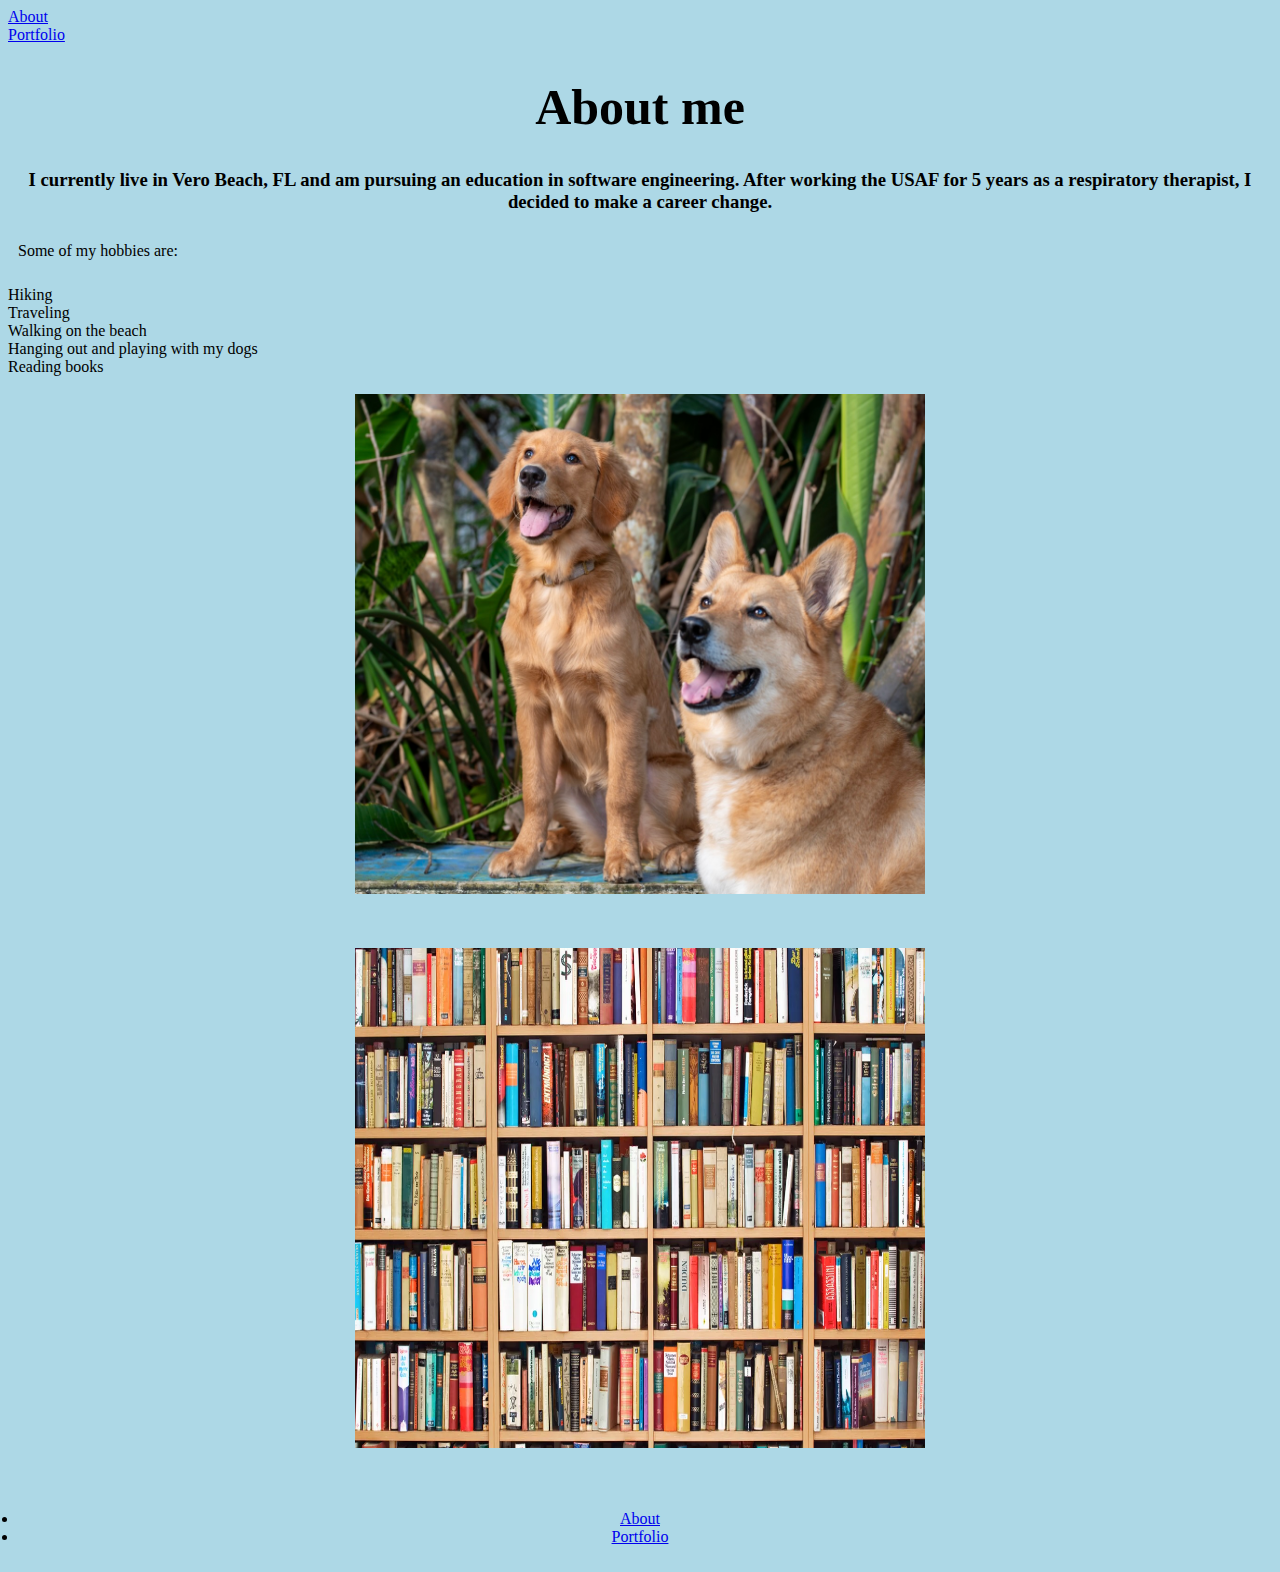
==== about.html @ 5361735b "completed part 1 of workshop 11" ====
<!DOCTYPE html>
<html lang="en">

<head>
    <meta charset="UTF-8">
    <meta name="viewport" content="width=device-width, initial-scale=1.0">
    <title>About Me</title>
    <link rel="stylesheet" type="text/css" href="style.css" />
    <script src="javascript.js"></script>



</head>

<body>
    <header>
        <li><a href="about.html">About</a></li>

        <li> <a href="portfolio.html">Portfolio</a></li>
    </header>
    <h1>About me</h1>
    <h3>I currently live in Vero Beach, FL and am pursuing an education in software engineering. After working the USAF
        for 5 years as a respiratory therapist, I decided to make a career change.</h3>

    <ul>Some of my hobbies are: </ul>
    <li>Hiking</li>
    <li>Traveling</li>
    <li>Walking on the beach</li>
    <li>Hanging out and playing with my dogs</li>
    <li>Reading books</li>

    <br> <img src="IMG_7915.jpeg" alt="Dogs" width="570" height="500" class="center"> </br>
    <br> </br>
    <img src="books.webp" alt="Me" width="570" height="500" class="center">
    <div id="links">

        <br> </br>
        <ul>
            <footer>
                <li><a href="about.html">About</a></li>

                <li> <a href="portfolio.html">Portfolio</a></li>
            </footer>
        </ul>
    </div>
</body>

</html>
---- style.css ----
body {
    background-color: lightblue;
}

h1 {
    text-align: center;
    font-family: cursive;
    font-size: 50px;
}

h4 {
    text-align: center;
}

h5 {
    text-align: center;
}

.center {
    display: block;
    margin-left: auto;
    margin-right: auto;
}

footer {
    text-align: center;
}

ul {
    padding: 10px;
    size: 20px;
}

h3 {
    text-align: center;
}
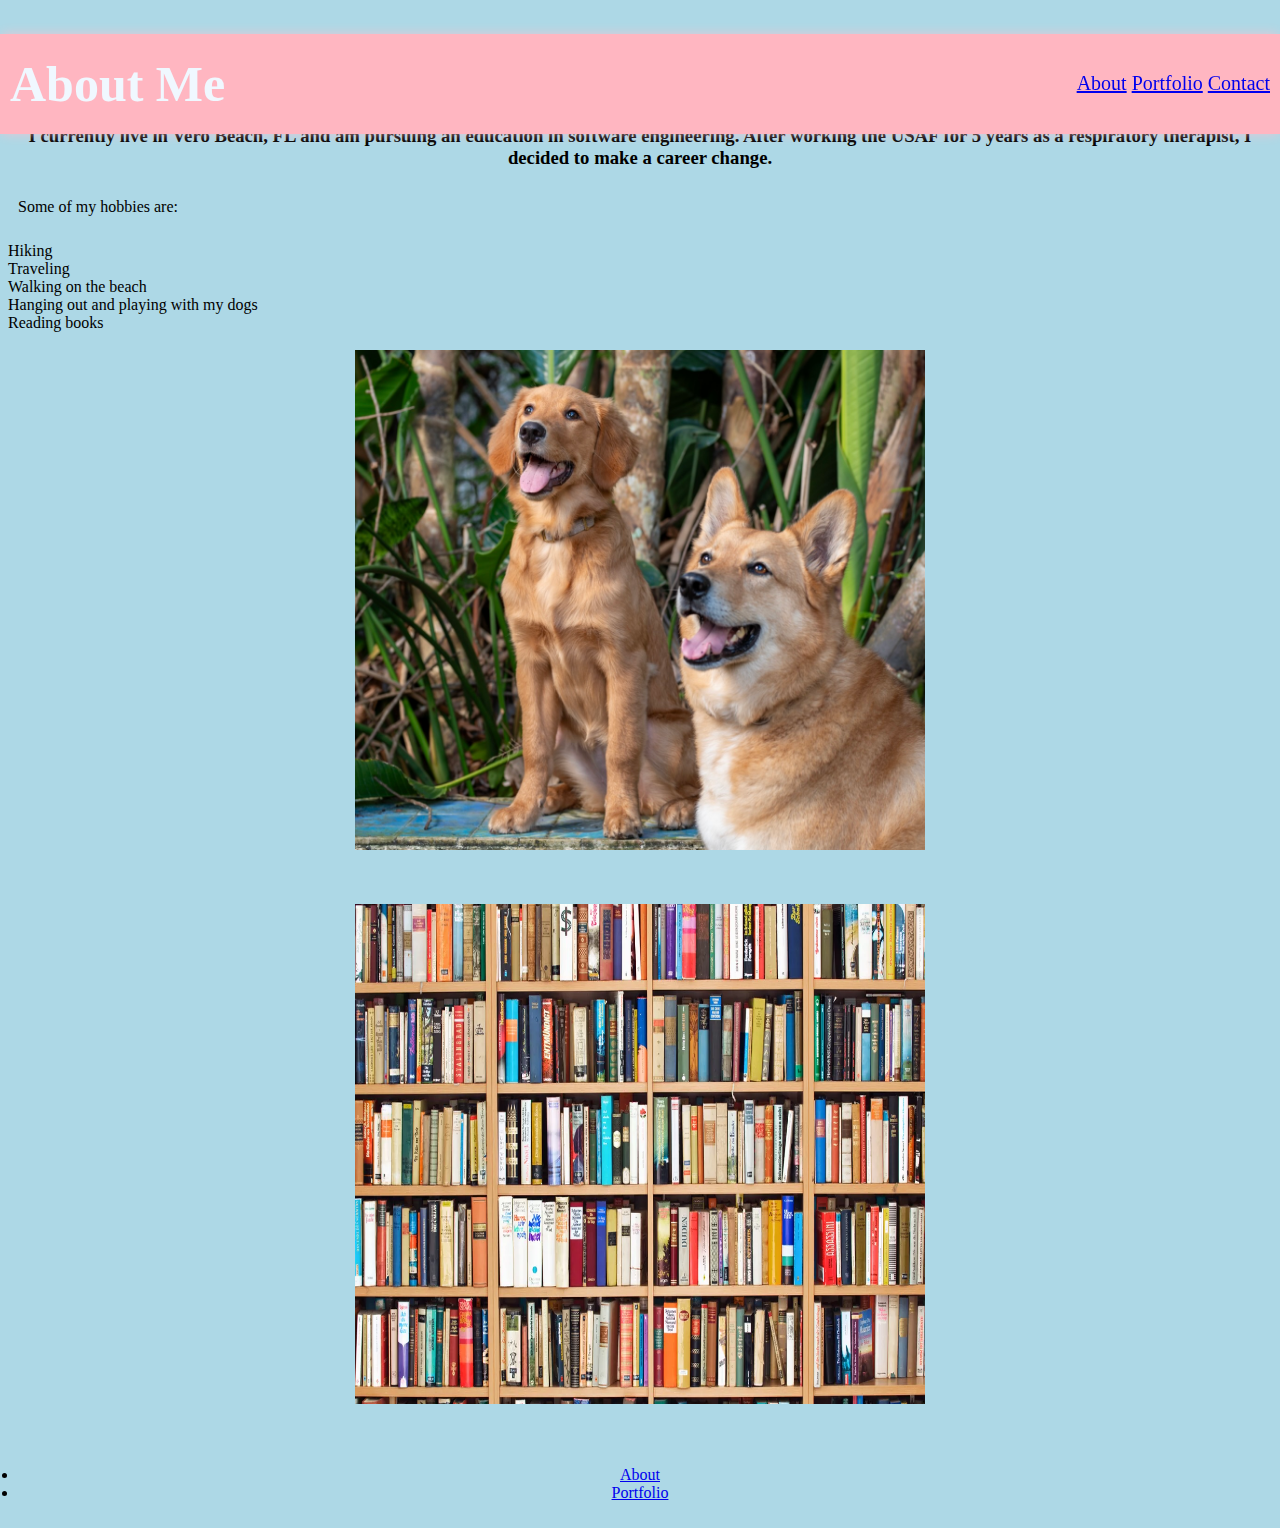
==== commit 202c3d9a: "updated contact page" ====
--- a/about.html
+++ b/about.html
@@ -13,11 +13,19 @@
 </head>
 
 <body>
-    <header>
-        <li><a href="about.html">About</a></li>
+    <nav>
+        <div id="logo">
+            <h1>About Me</h1>
+        </div>
+        <div id="links>" a class="active" href="Home" </a>
 
-        <li> <a href="portfolio.html">Portfolio</a></li>
-    </header>
+            <a href="about.html">About</a>
+
+            <a href="portfolio.html">Portfolio</a>
+
+            <a href="contact.html">Contact</a>
+        </div>
+    </nav>
     <h1>About me</h1>
     <h3>I currently live in Vero Beach, FL and am pursuing an education in software engineering. After working the USAF
         for 5 years as a respiratory therapist, I decided to make a career change.</h3>
--- a/style.css
+++ b/style.css
@@ -10,10 +10,12 @@
 
 h4 {
     text-align: center;
+    font-size: 20px;
 }
 
 h5 {
     text-align: center;
+    font-size: 20px;
 }
 
 .center {
@@ -33,4 +35,53 @@
 
 h3 {
     text-align: center;
+}
+
+nav {
+    box-shadow: 0 0 12px -2px pink;
+    position: fixed;
+    left: 0;
+    right: 0;
+    align-items: center;
+    background-color: lightpink;
+    color: aliceblue;
+    height: 80px;
+    padding: 10px;
+    display: flex;
+    justify-content: space-between;
+    font-size: 20px;
+    font-family: cursive;
+
+}
+
+input[type=text],
+select,
+textarea {
+    width: 100px;
+    padding: 12px;
+    border: 1px solid gray;
+    border-radius: 4px;
+    box-sizing: border-box;
+    margin-top: 6px;
+    margin-bottom: 16px;
+    resize: vertical;
+}
+
+input[type=submit] {
+    background-color: #04AA6D;
+    color: white;
+    padding: 12px 20px;
+    border: none;
+    border-radius: 4px;
+    cursor: pointer;
+}
+
+input[type=submit]:hover {
+    background-color: #45a049;
+}
+
+.container {
+    border-radius: 5px;
+    background-color: #f2f2f2;
+    padding: 20px;
 }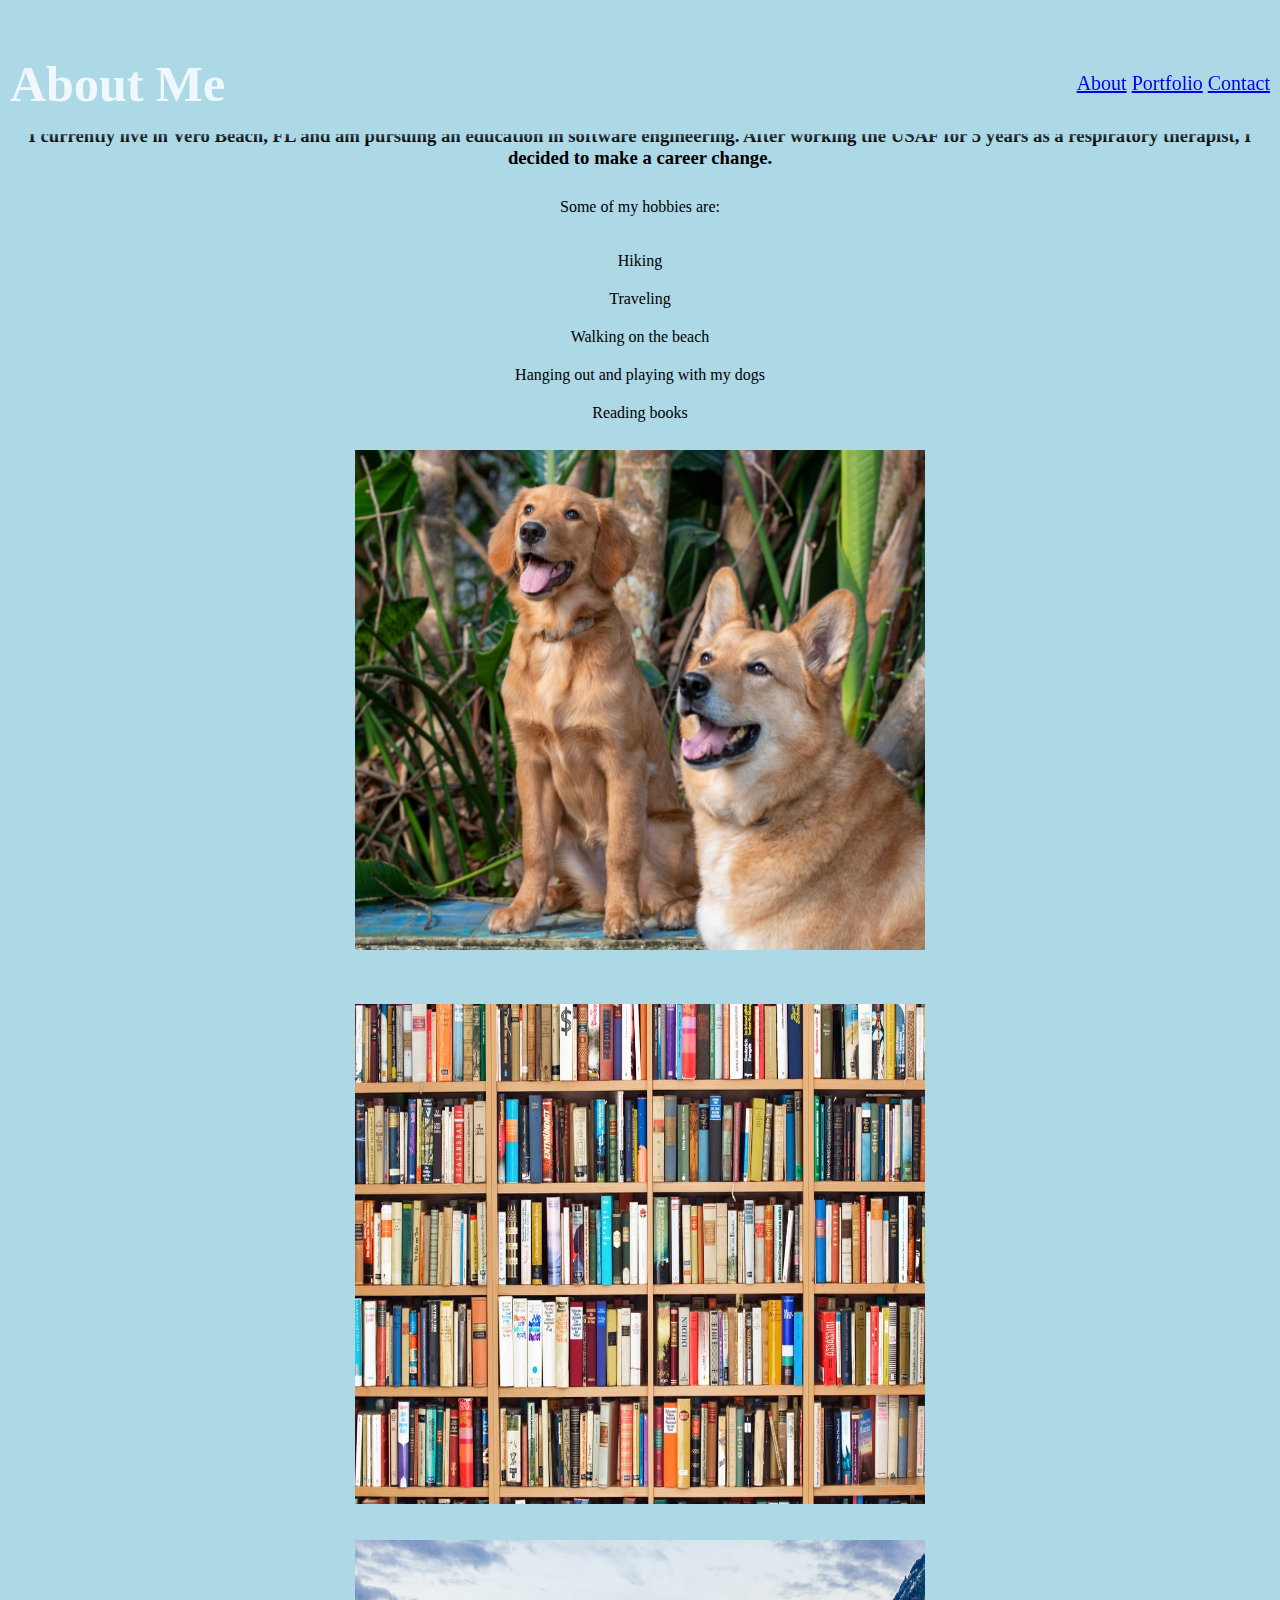
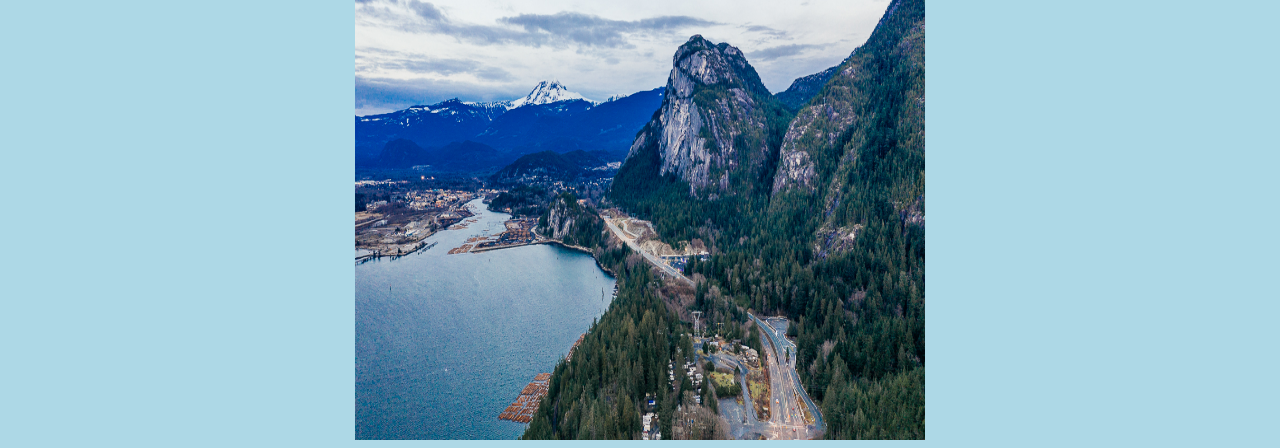
==== commit 63a08e84: "updated for block 12" ====
--- a/about.html
+++ b/about.html
@@ -29,27 +29,21 @@
     <h1>About me</h1>
     <h3>I currently live in Vero Beach, FL and am pursuing an education in software engineering. After working the USAF
         for 5 years as a respiratory therapist, I decided to make a career change.</h3>
-
-    <ul>Some of my hobbies are: </ul>
-    <li>Hiking</li>
-    <li>Traveling</li>
-    <li>Walking on the beach</li>
-    <li>Hanging out and playing with my dogs</li>
-    <li>Reading books</li>
-
+    <section>
+        <ul>Some of my hobbies are: </ul>
+        <li>Hiking</li>
+        <li>Traveling</li>
+        <li>Walking on the beach</li>
+        <li>Hanging out and playing with my dogs</li>
+        <li>Reading books</li>
+    </section>
     <br> <img src="IMG_7915.jpeg" alt="Dogs" width="570" height="500" class="center"> </br>
     <br> </br>
     <img src="books.webp" alt="Me" width="570" height="500" class="center">
     <div id="links">
+        <br> </br>
+        <img src="DJI_0144.jpg" alt="Mountains" width="570" height="500" class="center">
 
-        <br> </br>
-        <ul>
-            <footer>
-                <li><a href="about.html">About</a></li>
-
-                <li> <a href="portfolio.html">Portfolio</a></li>
-            </footer>
-        </ul>
     </div>
 </body>
 
--- a/style.css
+++ b/style.css
@@ -31,6 +31,13 @@
 ul {
     padding: 10px;
     size: 20px;
+    text-align: center;
+}
+
+li {
+    padding: 10px;
+    size: 20px;
+    text-align: center;
 }
 
 h3 {
@@ -38,12 +45,12 @@
 }
 
 nav {
-    box-shadow: 0 0 12px -2px pink;
+    box-shadow: 0 0 12px -2px lightblue;
     position: fixed;
     left: 0;
     right: 0;
     align-items: center;
-    background-color: lightpink;
+    background-color: lightblue;
     color: aliceblue;
     height: 80px;
     padding: 10px;
@@ -68,7 +75,7 @@
 }
 
 input[type=submit] {
-    background-color: #04AA6D;
+    background-color: pink;
     color: white;
     padding: 12px 20px;
     border: none;
@@ -77,11 +84,24 @@
 }
 
 input[type=submit]:hover {
-    background-color: #45a049;
+    background-color: pink;
 }
 
 .container {
     border-radius: 5px;
     background-color: #f2f2f2;
     padding: 20px;
+}
+
+.connect {
+    color: whitesmoke;
+    font-size: 40px;
+    align-items: center;
+
+}
+
+.subject {
+    width: 20px;
+    height: 40px;
+
 }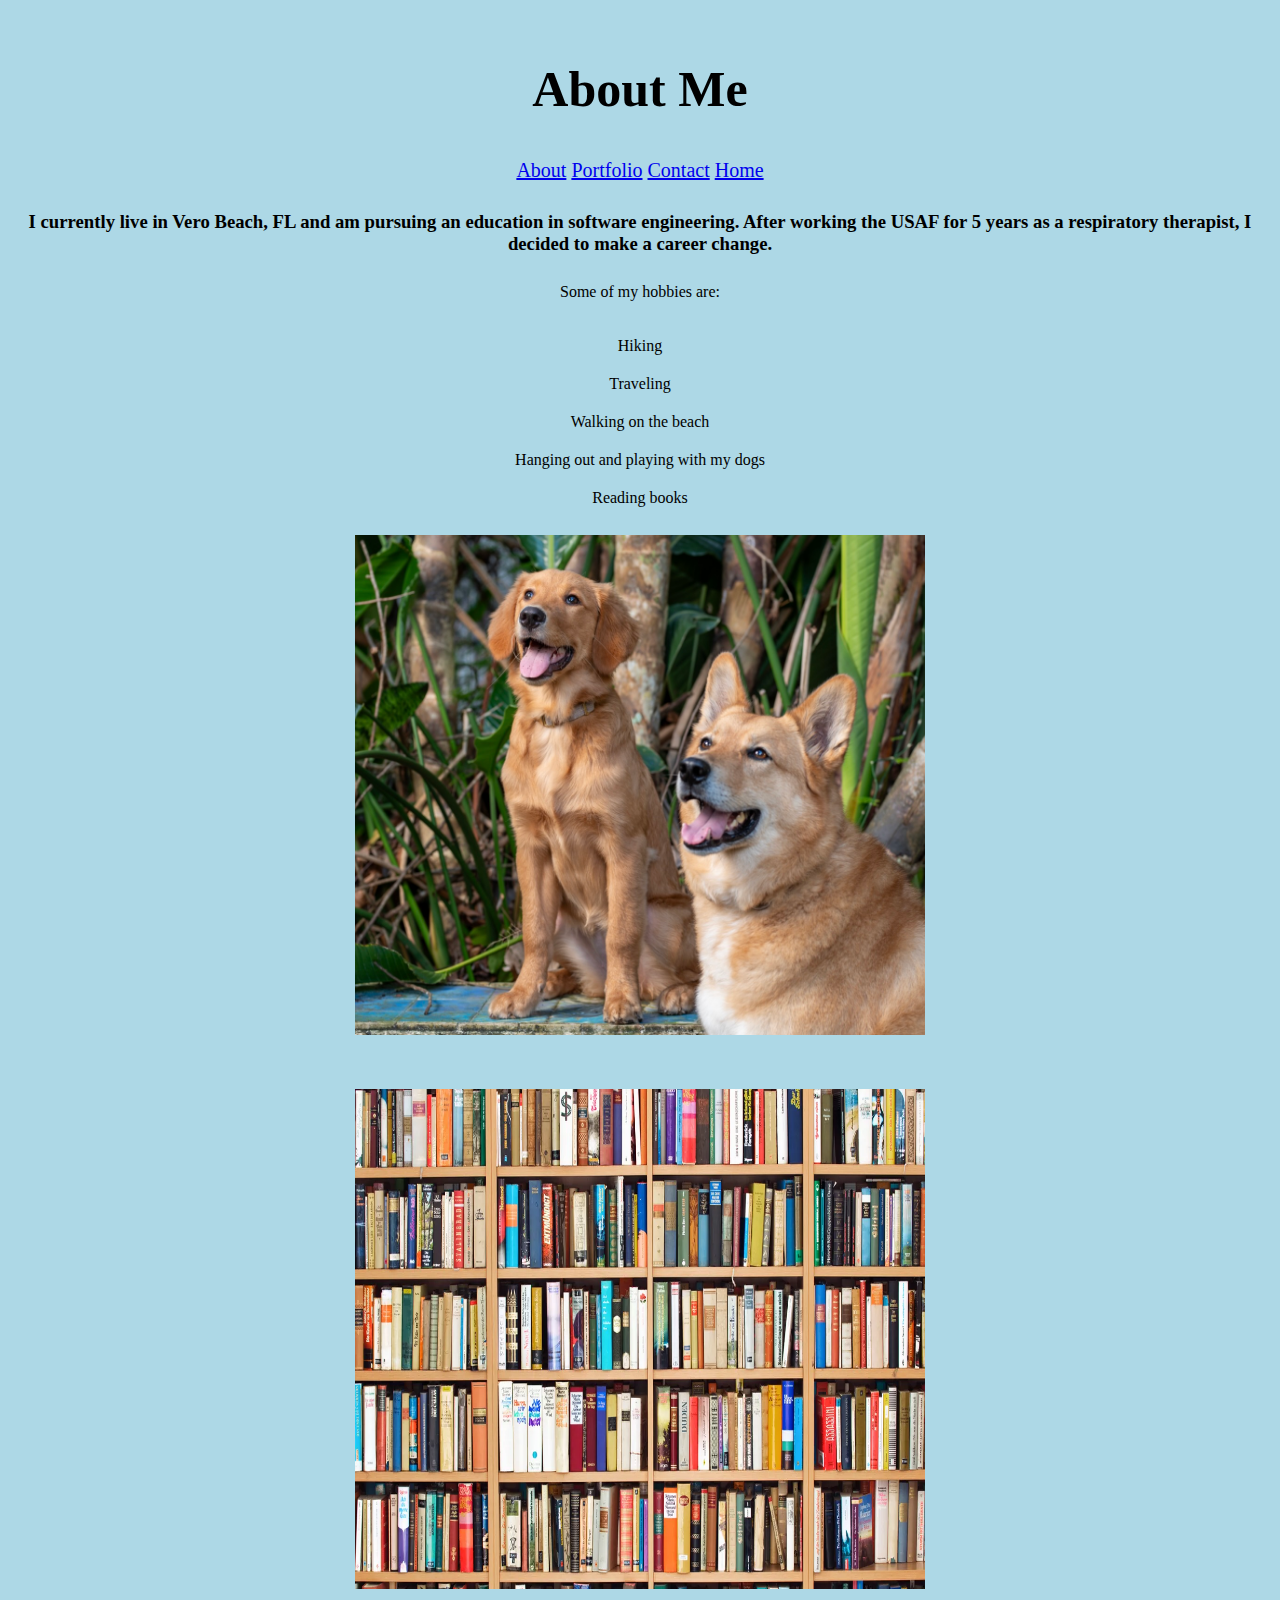
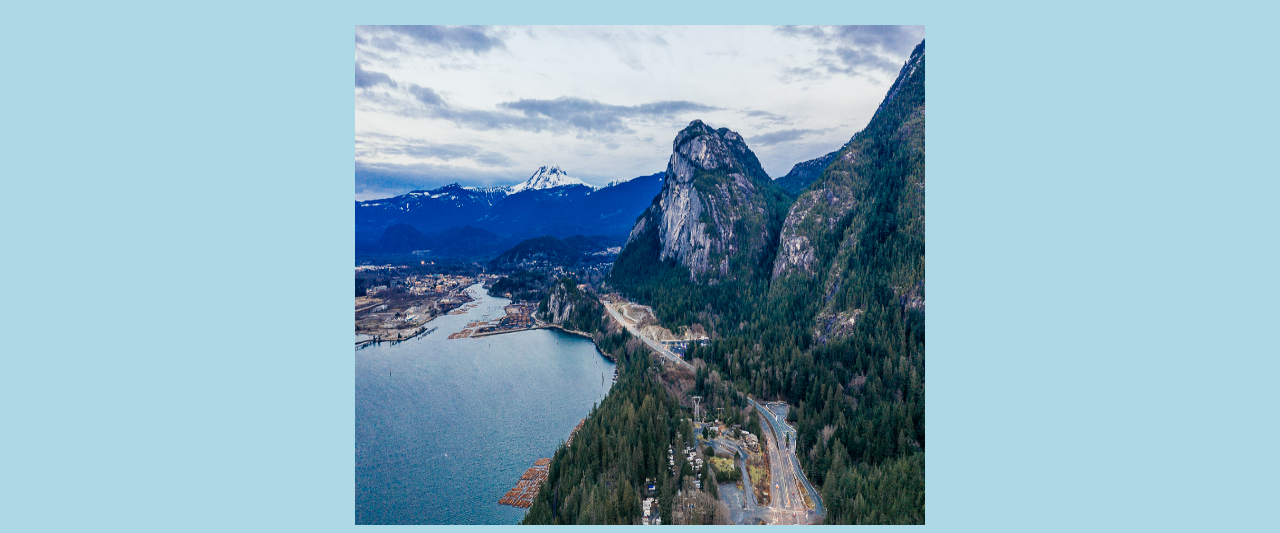
==== commit 821096e3: "block 12 part 2" ====
--- a/about.html
+++ b/about.html
@@ -8,14 +8,11 @@
     <link rel="stylesheet" type="text/css" href="style.css" />
     <script src="javascript.js"></script>
 
+    <div class="header" id="myHeader">
+        <h2>About Me</h2>
 
+        <div id="logo">
 
-</head>
-
-<body>
-    <nav>
-        <div id="logo">
-            <h1>About Me</h1>
         </div>
         <div id="links>" a class="active" href="Home" </a>
 
@@ -24,9 +21,20 @@
             <a href="portfolio.html">Portfolio</a>
 
             <a href="contact.html">Contact</a>
+
+            <a href="index.html">Home</a>
+
         </div>
-    </nav>
-    <h1>About me</h1>
+
+
+    </div>
+
+</head>
+
+<body>
+
+
+
     <h3>I currently live in Vero Beach, FL and am pursuing an education in software engineering. After working the USAF
         for 5 years as a respiratory therapist, I decided to make a career change.</h3>
     <section>
--- a/style.css
+++ b/style.css
@@ -2,7 +2,7 @@
     background-color: lightblue;
 }
 
-h1 {
+h2 {
     text-align: center;
     font-family: cursive;
     font-size: 50px;
@@ -101,7 +101,31 @@
 }
 
 .subject {
-    width: 20px;
-    height: 40px;
+    padding: 10px 20px;
+    align-items: center;
+}
 
+.header {
+    padding: 10px 16px;
+
+}
+
+.content {
+    padding: 16px;
+}
+
+.sticky {
+    position: fixed;
+    top: 0;
+    width: 100%;
+}
+
+.sticky+.content {
+    padding-top: 102px;
+}
+
+.active {
+    text-align: center;
+    font-family: cursive;
+    font-size: 20px;
 }